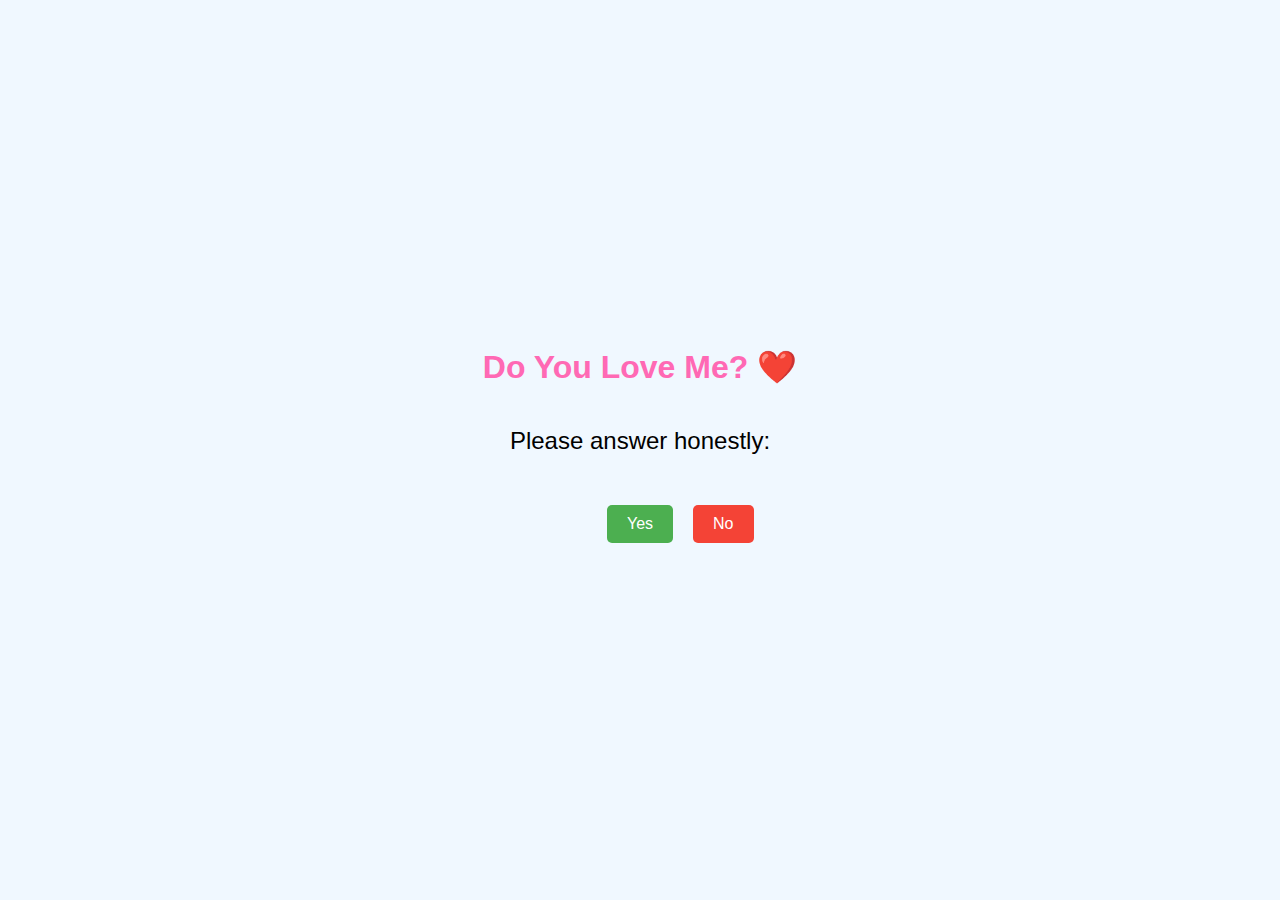
==== index.html @ f37711dc "index.html" ====
<!DOCTYPE html>
<html lang="en">
<head>
    <meta charset="UTF-8">
    <meta name="viewport" content="width=device-width, initial-scale=1.0">
    <title>Do You Love Me?</title>
    <style>
        body {
            font-family: Arial, sans-serif;
            text-align: center;
            background-color: #f0f8ff;
            margin: 0;
            padding: 0;
            display: flex;
            flex-direction: column;
            justify-content: center;
            height: 100vh;
        }
        h1 {
            color: #ff69b4;
        }
        .question {
            margin: 20px 0;
            font-size: 1.5em;
        }
        .buttons {
            margin: 20px;
        }
        button {
            padding: 10px 20px;
            font-size: 1em;
            margin: 10px;
            cursor: pointer;
            border: none;
            border-radius: 5px;
            transition: background-color 0.3s;
        }
        .yes {
            background-color: #4CAF50;
            color: white;
        }
        .yes:hover {
            background-color: #45a049;
        }
        .no {
            background-color: #f44336;
            color: white;
            position: absolute;
        }
        .gif {
            margin-top: 20px;
            display: none;
        }
    </style>
</head>
<body>
    <h1>Do You Love Me? ❤️</h1>
    <div class="question">Please answer honestly:</div>
    <div class="buttons">
        <button class="yes" onclick="showGif()">Yes</button>
        <button class="no" id="noBtn" onmouseover="moveButton()">No</button>
    </div>
    <div class="gif" id="gifContainer">
        <img src="https://media.tenor.com/images/7d4e4b09e84e3bc7d26a9b5c1072a443/tenor.gif" alt="Happy Gif">
    </div>
    <script>
        const noBtn = document.getElementById('noBtn');
        const gifContainer = document.getElementById('gifContainer');

        function moveButton() {
            const x = Math.random() * (window.innerWidth - noBtn.offsetWidth);
            const y = Math.random() * (window.innerHeight - noBtn.offsetHeight);
            noBtn.style.left = `${x}px`;
            noBtn.style.top = `${y}px`;
        }

        function showGif() {
            gifContainer.style.display = 'block';
        }
    </script>
</body>
</html>
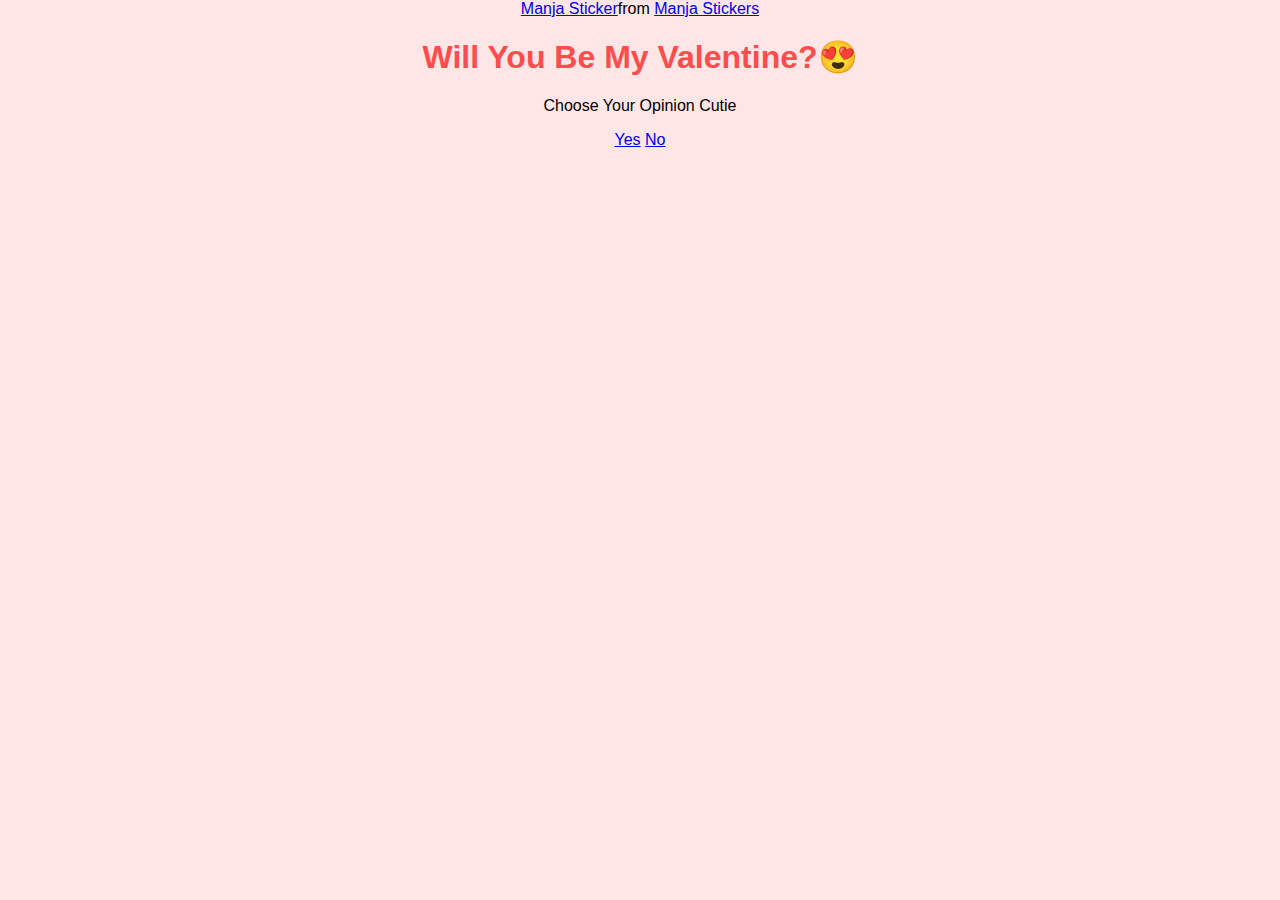
==== commit b23db070: "Update index.html" ====
--- a/index.html
+++ b/index.html
@@ -1,82 +1,24 @@
 <!DOCTYPE html>
 <html lang="en">
-<head>
-    <meta charset="UTF-8">
-    <meta name="viewport" content="width=device-width, initial-scale=1.0">
-    <title>Do You Love Me?</title>
-    <style>
-        body {
-            font-family: Arial, sans-serif;
-            text-align: center;
-            background-color: #f0f8ff;
-            margin: 0;
-            padding: 0;
-            display: flex;
-            flex-direction: column;
-            justify-content: center;
-            height: 100vh;
-        }
-        h1 {
-            color: #ff69b4;
-        }
-        .question {
-            margin: 20px 0;
-            font-size: 1.5em;
-        }
-        .buttons {
-            margin: 20px;
-        }
-        button {
-            padding: 10px 20px;
-            font-size: 1em;
-            margin: 10px;
-            cursor: pointer;
-            border: none;
-            border-radius: 5px;
-            transition: background-color 0.3s;
-        }
-        .yes {
-            background-color: #4CAF50;
-            color: white;
-        }
-        .yes:hover {
-            background-color: #45a049;
-        }
-        .no {
-            background-color: #f44336;
-            color: white;
-            position: absolute;
-        }
-        .gif {
-            margin-top: 20px;
-            display: none;
-        }
-    </style>
-</head>
-<body>
-    <h1>Do You Love Me? ❤️</h1>
-    <div class="question">Please answer honestly:</div>
-    <div class="buttons">
-        <button class="yes" onclick="showGif()">Yes</button>
-        <button class="no" id="noBtn" onmouseover="moveButton()">No</button>
-    </div>
-    <div class="gif" id="gifContainer">
-        <img src="https://media.tenor.com/images/7d4e4b09e84e3bc7d26a9b5c1072a443/tenor.gif" alt="Happy Gif">
-    </div>
-    <script>
-        const noBtn = document.getElementById('noBtn');
-        const gifContainer = document.getElementById('gifContainer');
+    <head>
+        <meta charset="UTF-8">
+        <meta name="viewport" 
+        content="width=device-width, 
+        intial-scale=1.0">
+        <title>Ask Her Out</title>
 
-        function moveButton() {
-            const x = Math.random() * (window.innerWidth - noBtn.offsetWidth);
-            const y = Math.random() * (window.innerHeight - noBtn.offsetHeight);
-            noBtn.style.left = `${x}px`;
-            noBtn.style.top = `${y}px`;
-        }
-
-        function showGif() {
-            gifContainer.style.display = 'block';
-        }
-    </script>
-</body>
+        <link rel="stylesheet" href="styles.css" />
+    </head>
+    <body>
+        <div class="container">
+            <div class="tenor-gif-embed" data-postid="22885016" data-share-method="host" data-aspect-ratio="1.04918" data-width="100%"><a href="https://tenor.com/view/manja-gif-22885016">Manja Sticker</a>from <a href="https://tenor.com/search/manja-stickers">Manja Stickers</a></div> <script type="text/javascript" async src="https://tenor.com/embed.js"></script>
+            <h1>Will You Be My Valentine?😍</h1>
+            <p>Choose Your Opinion Cutie</p>
+            
+            <div class="button">
+                <a href="yes.html">Yes</a>
+                <a href="no1.html">No</a>
+            </div>
+        </div>
+    </body>
 </html>
--- a/styles.css
+++ b/styles.css
@@ -0,0 +1,39 @@
+body {
+    font-family: Arial, sans-serif;
+    text-align: center;
+    background-color: #ffe6e6;
+    margin: 0;
+    padding: 0;
+}
+h1 {
+    color: #ff4d4d;
+    margin-top: 20px;
+}
+.question {
+    margin: 20px 0;
+    font-size: 1.2em;
+}
+.buttons {
+    margin: 20px;
+}
+button {
+    padding: 10px 20px;
+    font-size: 1em;
+    margin: 10px;
+    cursor: pointer;
+    border: none;
+    border-radius: 5px;
+}
+.yes {
+    background-color: #4CAF50;
+    color: white;
+}
+.no {
+    background-color: #f44336;
+    color: white;
+    position: relative;
+}
+.gif {
+    margin-top: 20px;
+    display: none;
+}
